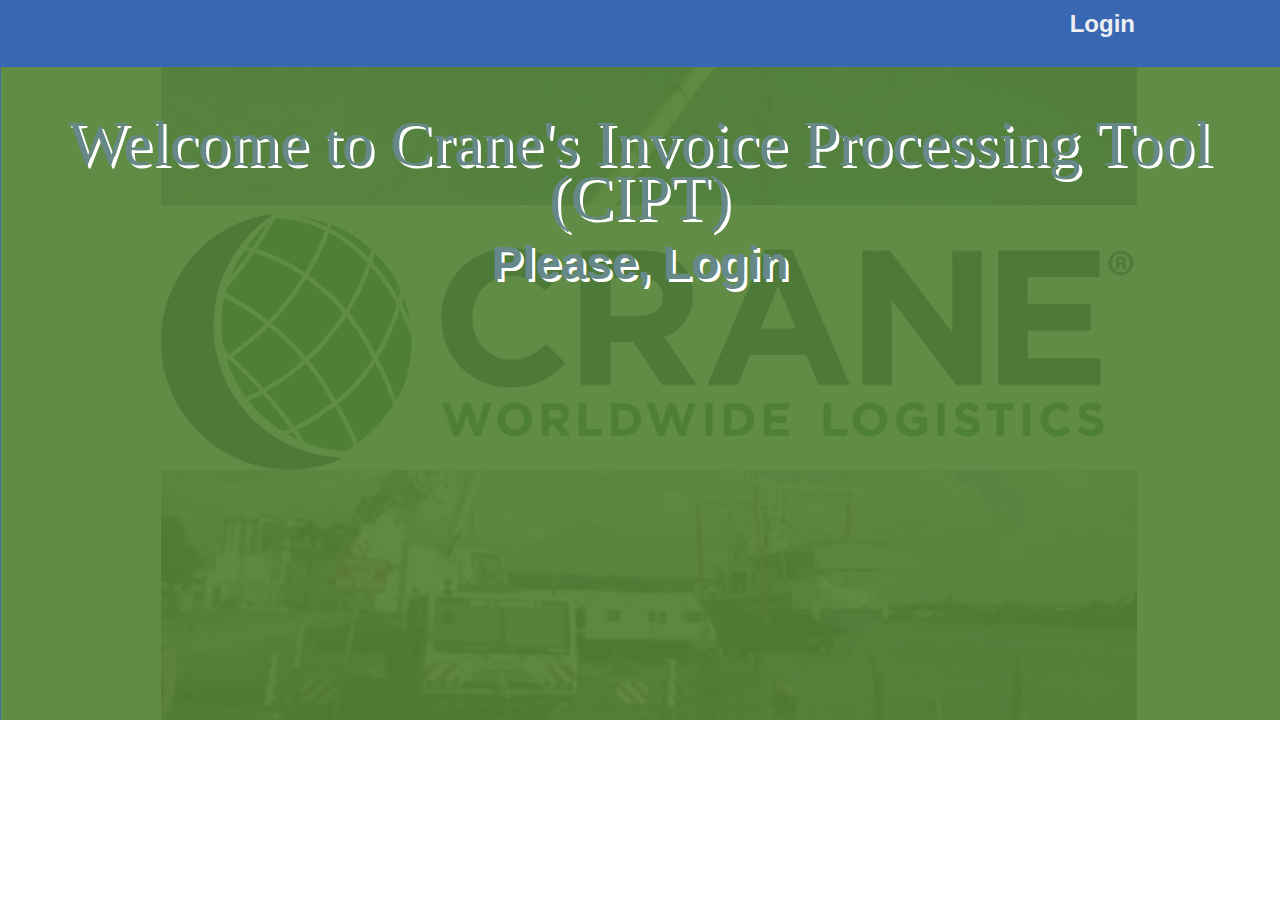
==== index.html @ 302be5ef "commit stripped app" ====
<!DOCTYPE html>
  <html >
    <head>
      <meta charset="UTF-8">
      <title>Crane World Wide Logistics Invoice Processing</title>

      <link rel="stylesheet" href="css/style.css">

    </head>

    <body background = "css/image/background.png" style= "background-size: 100%; background-repeat:no-repeat">
      <div id="wrap">
        <div id="regbar">
          <div id="navthing">
            <h2><a href="#" id="loginform">Login</a></h2>
            <div class="login">
              <div class="arrow-up"></div>
                <div class="formholder">
                  <div class="randompad">
                    <fieldset>
                      <label name="email">Email:</label>
                      <input type="email" value="example@example.com" />
                      <label name="password">Password:</label>
                      <input type="password" />
                      <input type="submit" value="Login" />
   
                    </fieldset>
                  </div>
                </div>
            </div>
          </div>
        </div>
      </div>

      <header>
        <h1>Welcome to Crane's Invoice Processing Tool (CIPT)</h1>
        <h3>Please, Login</h3>
      </header>

      <script src='http://cdnjs.cloudflare.com/ajax/libs/jquery/2.1.3/jquery.min.js'></script>

      <script src="js/index.js"></script>

    </body>
  </html>
---- css/style.css ----
* {
  margin: 0;
  padding: 0;
}

body {
  margin: 0;
  padding: 0;
  font-family: Sans-serif;
  /*background: #c8c8c8;*/
}
*,:after,:before{box-sizing:border-box}
.clearfix:after,.clearfix:before{content:'';display:table}
.clearfix:after{clear:both;display:block}
a{color:inherit;text-decoration:none}

header h1 {
  font-family: 'Bree Serif', serif;
  font-weight: 300;
  font-size: 64px;
  line-height:54px;
  color: #678889;;
  text-shadow: 3px 3px 0 rgba(256,256,256,1.0);
  margin-bottom: 10px;
  padding-top: 20px;
  text-align: center;
}

header h3 {
  font-size: 46px;
  line-height: 56px;
  color: #678889;
  text-shadow: 3px 3px 0 rgba(256,256,256,1.0);
  text-align: center;
  /*margin-left: 40%;*/
}

#wrap {
  margin: 0 auto 30px;
}

#regbar {
  height: 67px;
  background: #3967b2;
}

#navthing {
  margin-right: 135px;
}

h2 {
  padding: 10px;
  text-align: right;
  color: #ecf0f1;
}

fieldset {
  border: none;
}

label {
  float:left;
  width:25%;
  margin-right:0.5em;
  padding-top:0.2em;
  font-size: 18px;
  text-align:left;
  font-weight:bold;
  position: relative;
  top: 165px;
  }

.login {
  position: relative;
  /*width: 350px;*/
  display: none;
}

.arrow-up {
  width: 0;
  height: 0;
  border-left: 20px solid transparent;
  border-right: 20px solid transparent;
  border-bottom: 15px solid #ECF0F1;
  left: 96%;
  position: absolute;
  top: -10px;
}

.formholder {
  background: url("image/login_background.png");
  background-image: url("image/login_background.png");
  background-size: 100%; 
  background-repeat:no-repeat;
  width: 450px;
  height: 450px;
  border-radius: 5px;
  padding-top: 5px;
  float: right;
  padding: 10px;
}


.formholder input[type="email"], .formholder label [name="email"], .formholder input[type="password"], .formholder label [name="password"]{
  padding: 7px 5px;
  margin: 10px 0;
  width: 96%;
  display: block;
  font-size: 18px;
  border-radius: 5px;
  border: 2px solid #3967b2;
  -webkit-transition: 0.3s linear;
  -moz-transition: 0.3s linear;
  -o-transition: 0.3s linear;
  transition: 0.3s linear;
  position: relative;
  top: 170px;
}

.formholder input[type="email"]:focus, .formholder input[type="password"]:focus {
  outline: none;
  box-shadow: 0 0 1px 1px #1abc9c;
}
.formholder input[type="submit"] {
  background: #3967b2;
  padding: 10px;
  font-size: 20px;
  display: block;
  width: 96%;
  border: none;
  color: #fff;
  border-radius: 5px;
  position: relative;
  top: 170px;
}
.formholder input[type="submit"]:hover {
  background: #1bc6a4;
}

.randompad {
  padding: 10px;
}

.green {
  color: #1abc9c;
}

a {
  color: #ecf0f1;
  text-decoration: none;
}
a:hover {
  color: #1abc9c;
}
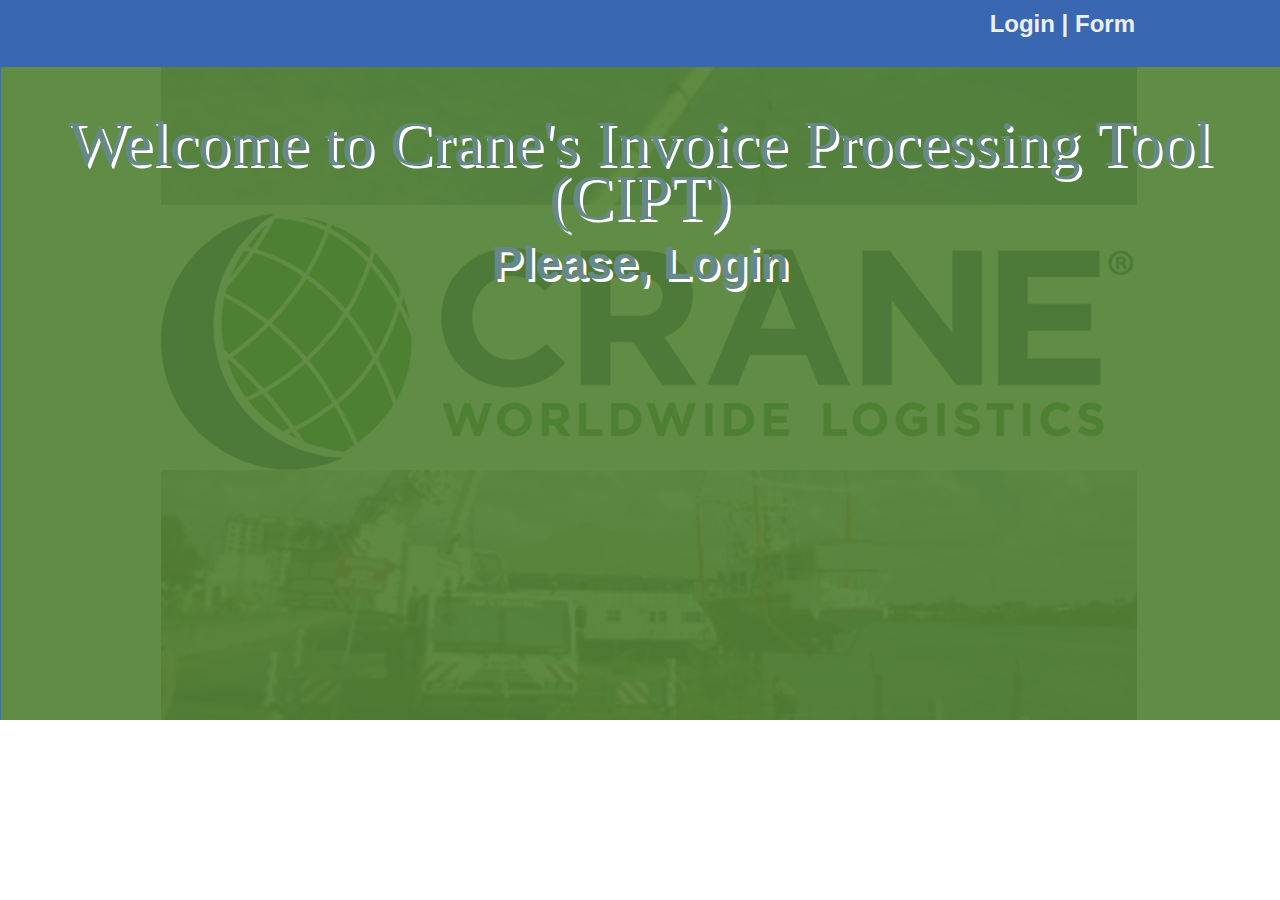
==== commit 56ae62d3: "commit updated app with login js" ====
--- a/index.html
+++ b/index.html
@@ -12,7 +12,8 @@
       <div id="wrap">
         <div id="regbar">
           <div id="navthing">
-            <h2><a href="#" id="loginform">Login</a></h2>
+            <h2><a href="#" id="loginform">Login </a><a href="main.html" id="application_page">| Form</a></h2>
+            
             <div class="login">
               <div class="arrow-up"></div>
                 <div class="formholder">
@@ -37,7 +38,7 @@
         <h3>Please, Login</h3>
       </header>
 
-      <script src='http://cdnjs.cloudflare.com/ajax/libs/jquery/2.1.3/jquery.min.js'></script>
+      <script src='https://cdnjs.cloudflare.com/ajax/libs/jquery/2.1.3/jquery.min.js'></script>
 
       <script src="js/index.js"></script>
 
